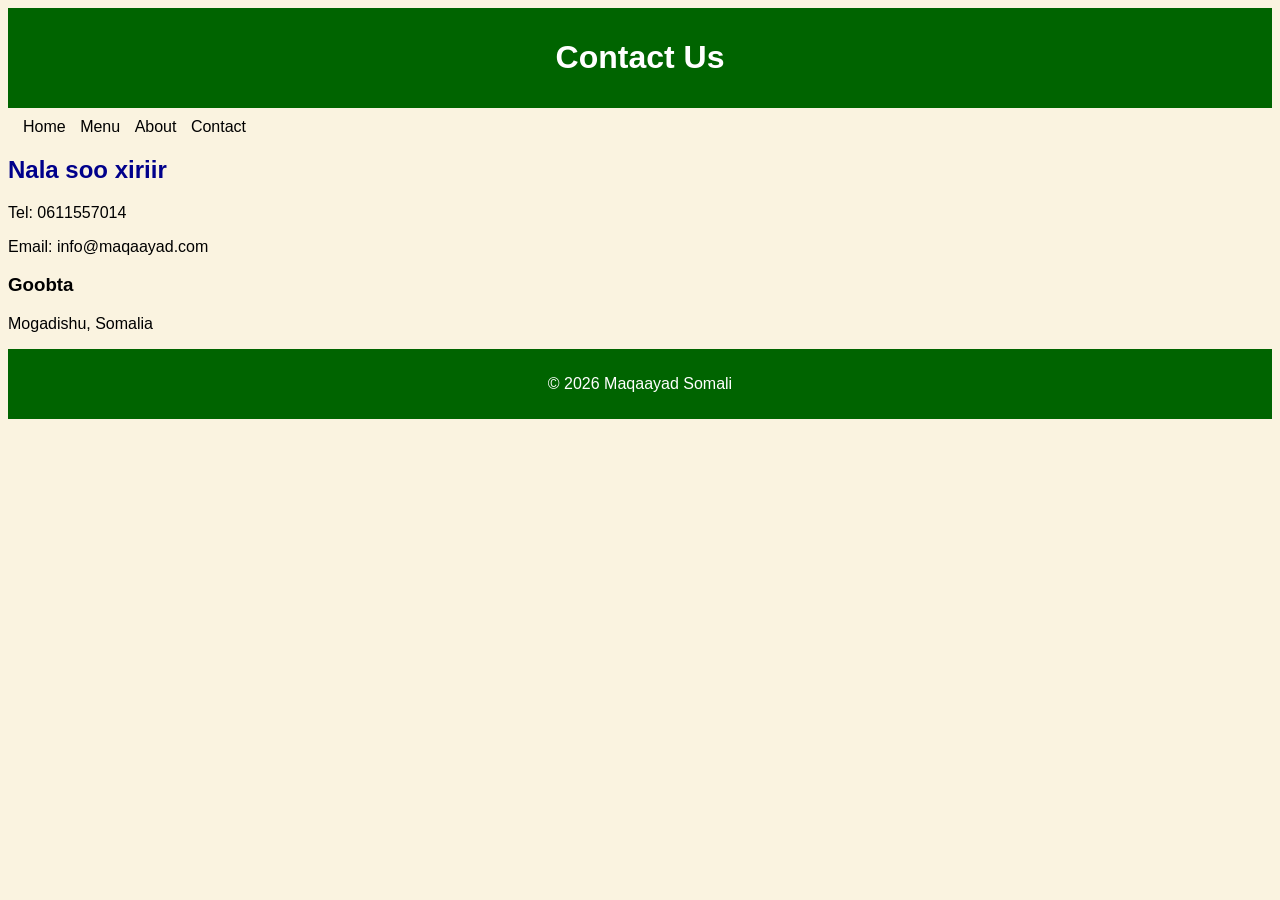
==== contact.html @ a3055194 "Add files via upload" ====
<!DOCTYPE html>
<html>
<head>
    <title>Contact</title>
    <link rel="stylesheet" href="style.css">
</head>
<body>

<header>
    <h1>Contact Us</h1>
</header>

<nav>
    <a href="index.html">Home</a>
    <a href="menu.html">Menu</a>
    <a href="about.html">About</a>
    <a href="contact.html">Contact</a>
</nav>

<main>
    <h2>Nala soo xiriir</h2>
    <p>Tel: 0611557014</p>
    <p>Email: info@maqaayad.com</p>

    <h3>Goobta</h3>
    <p>Mogadishu, Somalia</p>
</main>

<footer>
    <p>© 2026 Maqaayad Somali</p>
</footer>

</body>
</html>
---- style.css ----
body {
    background-color: #faf3e0;
    font-family: Arial;
}

header, footer {
    background-color: darkgreen;
    color: white;
    text-align: center;
    padding: 10px;
}

nav {
    margin: 10px;
}

nav a {
    margin: 5px;
    text-decoration: none;
    color: black;
}

h2 {
    color: darkblue;
}
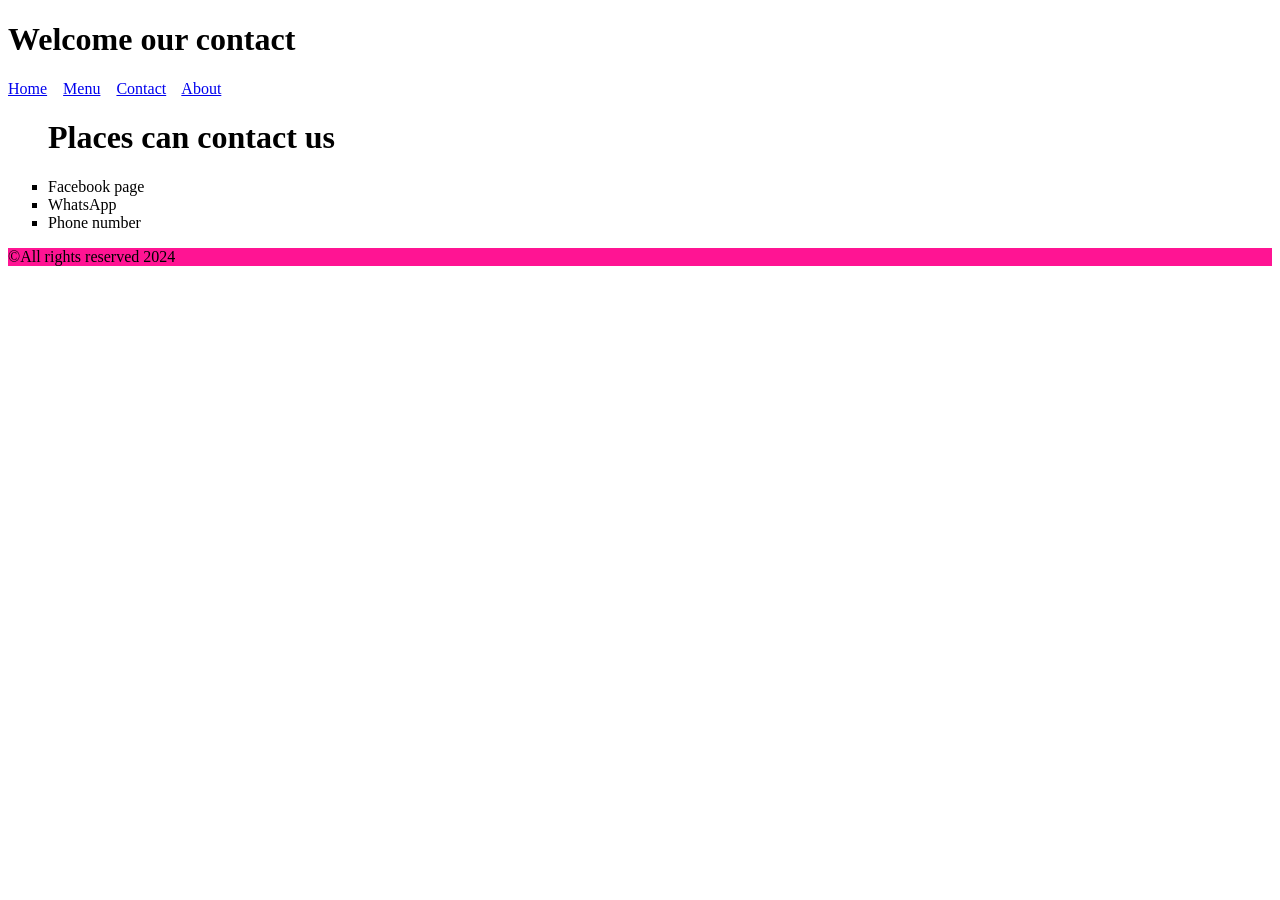
==== commit 2e2b8185: "Add files via upload" ====
--- a/contact.html
+++ b/contact.html
@@ -1,36 +1,51 @@
+<!DOCTYPE html>
+<html>
+
+<head>
+  <meta charset="UTF-8">
+  <meta name="viewport" content="width=device-width, initial-scale=1">
+  <title>Contact us</title>
+</head>
+<style>
+ body main footer p{
+   background: deeppink;
+ }
+  
+</style>
+ 
+
+ 
+  
+ 
+  
+  
+
+  
 
 
-<!DOCTYPE html>
-<html>
-<head>
-    <title>Contact</title>
-    <link rel="stylesheet" href="style.css">
-</head>
 <body>
+  <header><h1>Welcome our contact</h1> </header>
+  <nav>
+  
+  
+   <a href='index.html'>Home</a> &nbsp;&nbsp;
+   <a href='menu.html'>Menu</a> &nbsp;&nbsp;
+   <a href='contact.html'>Contact</a></a> &nbsp;&nbsp;
+   <a href='about.html'>About</a> &nbsp;&nbsp;
+   
+   
+  </nav>
+  <main>
+  <ul type="square">
+    <h1>Places can contact us</h1>
+    <li>Facebook page</li>
+    <li>WhatsApp</li>
+    <li>Phone number</li>
+  </ul>
+  <footer>
+<p>&copy;All rights reserved 2024</p>
+</footer>
+</main>
+</body>
 
-<header>
-    <h1>Contact Us</h1>
-</header>
-
-<nav>
-    <a href="index.html">Home</a>
-    <a href="menu.html">Menu</a>
-    <a href="about.html">About</a>
-    <a href="contact.html">Contact</a>
-</nav>
-
-<main>
-    <h2>Nala soo xiriir</h2>
-    <p>Tel: 0611557014</p>
-    <p>Email: info@maqaayad.com</p>
-
-    <h3>Goobta</h3>
-    <p>Mogadishu, Somalia</p>
-</main>
-
-<footer>
-    <p>© 2026 Maqaayad Somali</p>
-</footer>
-
-</body>
 </html>
